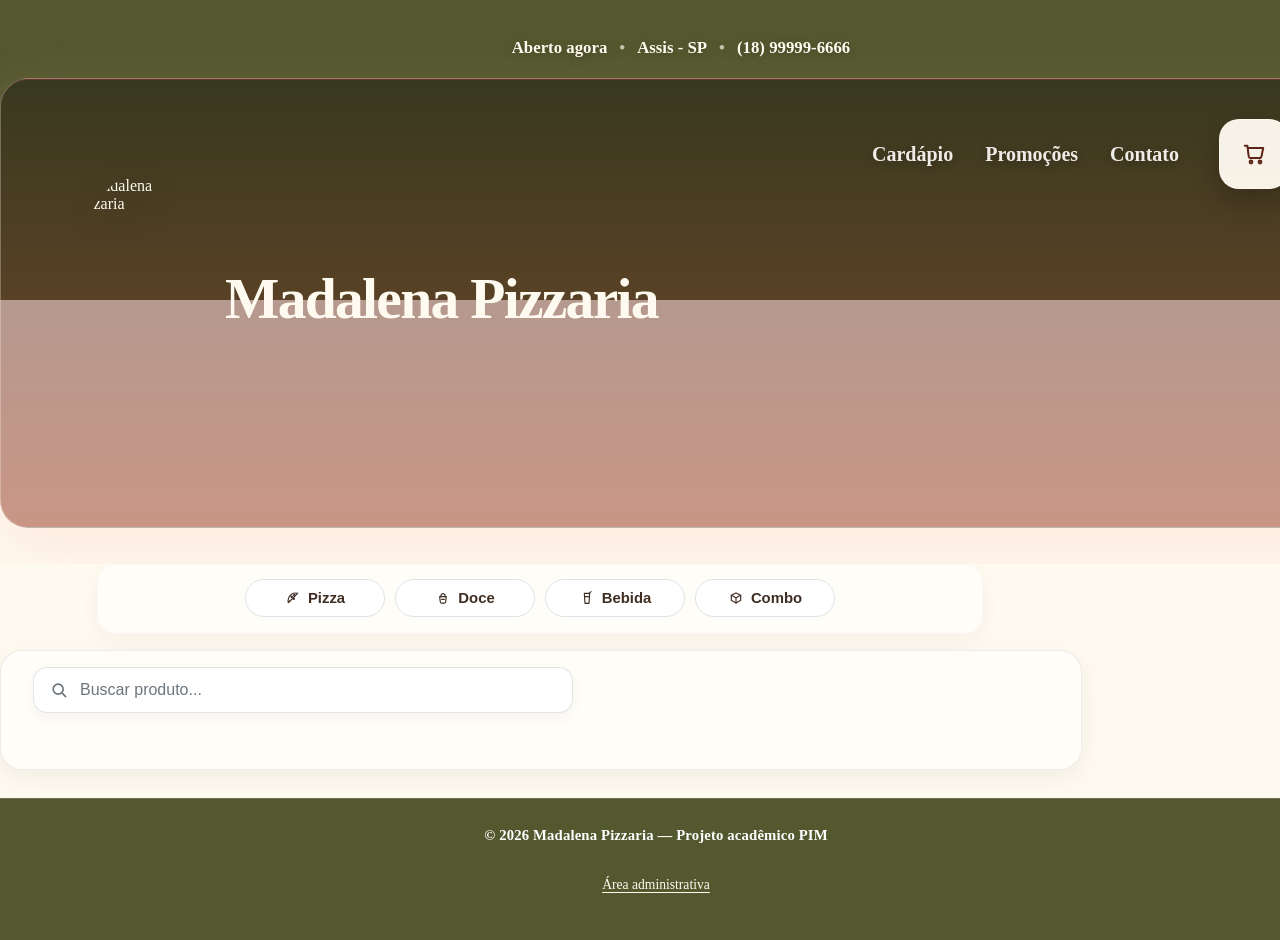
==== frontend/html/index.html @ 518f48c7 "Atualiza autenticação, produtos e banco de dados" ====
<!DOCTYPE html>
<html lang="pt-BR">
<head>
  <meta charset="UTF-8">
  <meta name="viewport" content="width=device-width, initial-scale=1.0">
  <title>Cardápio | Madalena Pizzaria</title>
  <link rel="stylesheet" href="../css/global.css">
  <link rel="stylesheet" href="../css/cardapio.css">
</head>
<body>
  <div class="menu-page" id="top">
    <header class="sticky-header" aria-label="Header fixo do cardápio" aria-hidden="true" inert>
      <div class="sticky-header__inner">
        <a href="#top" class="sticky-header__brand" aria-label="Voltar ao topo do cardápio">
          <img class="sticky-header__logo" src="../../img/logo512-transparente.png" alt="Madalena Pizzaria">
        </a>

        <form class="sticky-header__search" role="search">
          <svg class="sticky-header__search-icon" viewBox="0 0 24 24" aria-hidden="true">
            <circle cx="11" cy="11" r="6"></circle>
            <path d="m16 16 4 4"></path>
          </svg>
          <input class="sticky-header__input" id="sticky-search-input" type="search" placeholder="Busque por um produto." aria-label="Busque por um produto.">
        </form>

        <div class="sticky-header__menu-wrap">
          <button class="sticky-header__menu" type="button" aria-label="Abrir menu" aria-expanded="false" aria-controls="sticky-menu-dropdown">
            <span>Menu</span>
            <svg class="sticky-header__menu-icon" viewBox="0 0 24 24" aria-hidden="true">
              <path d="M4 7h16"></path>
              <path d="M4 12h16"></path>
              <path d="M4 17h16"></path>
            </svg>
          </button>

          <nav class="sticky-header__dropdown" id="sticky-menu-dropdown" aria-label="Menu rápido do cardápio" aria-hidden="true">
            <a class="sticky-header__dropdown-link" href="#top">Início</a>
            <a class="sticky-header__dropdown-link" href="#product-section">Cardápio</a>
            <a class="sticky-header__dropdown-link" href="#promotions-modal" data-modal-open="promotions-modal">Promoções</a>
            <a class="sticky-header__dropdown-link" href="#contact-modal" data-modal-open="contact-modal">Contato</a>
          </nav>
        </div>

        <a href="./carrinho.html" class="sticky-header__cart" aria-label="Abrir sacola">
          <svg class="sticky-header__cart-icon" viewBox="0 0 24 24" aria-hidden="true">
            <path d="M6.2 6h15l-1.7 8.5a2 2 0 0 1-2 1.6H8.7a2 2 0 0 1-2-1.7L5.4 3.8H2.8"></path>
            <circle cx="9" cy="20" r="1.4"></circle>
            <circle cx="18" cy="20" r="1.4"></circle>
          </svg>
          <span class="cart-badge sticky-header__badge" id="sticky-cart-badge" hidden>0</span>
        </a>
      </div>
    </header>

    <section class="header-area app-header">
      <div class="app-header-content">
        <p class="app-meta" aria-label="Status, localização e telefone da pizzaria">
          <span class="store-status store-status-open">
            <span class="status-dot" aria-hidden="true"></span>
            Aberto agora
          </span>
          <span class="app-meta-divider" aria-hidden="true">•</span>
          <span class="app-location">Assis - SP</span>
          <span class="app-meta-divider" aria-hidden="true">•</span>
          <span class="app-phone">(18) 99999-6666</span>
        </p>

        <div class="app-header-card-row">
          <div class="app-header-main">
            <div class="app-brand">
              <img class="app-logo" src="/img/logo512-transparente.png" alt="Madalena Pizzaria">
              <div class="app-brand-text">
                <h1 class="app-title">Madalena Pizzaria</h1>
              </div>
            </div>

            <div class="app-header-actions">
              <nav class="app-nav" aria-label="Navegação principal">
                <a class="app-nav-link" href="#product-section">Cardápio</a>
                <a class="app-nav-link" href="#promotions-modal" data-modal-open="promotions-modal">Promoções</a>
                <a class="app-nav-link" href="#contact-modal" data-modal-open="contact-modal">Contato</a>
              </nav>

              <a class="cart-shortcut" href="./carrinho.html" aria-label="Abrir carrinho">
                <svg class="cart-icon" viewBox="0 0 24 24" aria-hidden="true">
                  <path d="M6.2 6h15l-1.7 8.5a2 2 0 0 1-2 1.6H8.7a2 2 0 0 1-2-1.7L5.4 3.8H2.8"></path>
                  <circle cx="9" cy="20" r="1.4"></circle>
                  <circle cx="18" cy="20" r="1.4"></circle>
                </svg>
                <span class="cart-badge" id="cart-badge" hidden>0</span>
              </a>
            </div>
          </div>
        </div>
      </div>
    </section>

    <div class="app menu-app">
      <main class="menu-screen">
        <section class="filter-section" aria-label="Categorias do cardápio">
          <h2 class="filter-title">Categorias</h2>
          <div class="filter-list">
            <button class="filter-chip" type="button" data-category="pizza">
              <svg class="filter-icon" viewBox="0 0 24 24" aria-hidden="true">
                <path d="M5 19 19 5c-4.2-1-7.8-.3-10.4 2.2S4.1 14.8 5 19Z"></path>
                <path d="M8.5 15.5 6.7 17.3"></path>
                <circle cx="10" cy="10" r="1"></circle>
                <circle cx="14" cy="8" r="1"></circle>
                <circle cx="13" cy="13" r="1"></circle>
              </svg>
              Pizza
            </button>
            <button class="filter-chip" type="button" data-category="doce">
              <svg class="filter-icon" viewBox="0 0 24 24" aria-hidden="true">
                <path d="M7 10h10l-1 8a2 2 0 0 1-2 1.7h-4A2 2 0 0 1 8 18l-1-8Z"></path>
                <path d="M8.5 10c.4-2.9 1.8-4.7 3.5-4.7s3.1 1.8 3.5 4.7"></path>
                <path d="M10 14h4"></path>
              </svg>
              Doce
            </button>
            <button class="filter-chip" type="button" data-category="bebida">
              <svg class="filter-icon" viewBox="0 0 24 24" aria-hidden="true">
                <path d="M8 5h8l-1 15H9L8 5Z"></path>
                <path d="M9 10h6"></path>
                <path d="M15.5 5 18 2.5"></path>
              </svg>
              Bebida
            </button>
            <button class="filter-chip" type="button" data-category="combo">
              <svg class="filter-icon" viewBox="0 0 24 24" aria-hidden="true">
                <path d="M5 8 12 4.5 19 8l-7 3.5L5 8Z"></path>
                <path d="M5 8v7.5l7 4 7-4V8"></path>
                <path d="M12 11.5v8"></path>
              </svg>
              Combo
            </button>
          </div>
        </section>

        <section class="menu-products-panel" aria-label="Produtos do cardápio">
          <section class="search-section" aria-label="Busca visual do cardápio">
            <div class="search-control">
              <svg class="search-icon" viewBox="0 0 24 24" aria-hidden="true">
                <circle cx="11" cy="11" r="6"></circle>
                <path d="m16 16 4 4"></path>
              </svg>
              <input class="search-box" id="search-input" type="search" placeholder="Buscar produto..." aria-label="Buscar produto">
            </div>
          </section>

          <section class="product-section" id="product-section" aria-label="Lista de produtos"></section>
        </section>
      </main>
    </div>

    <footer class="menu-footer">
      <p>© 2026 Madalena Pizzaria — Projeto acadêmico PIM</p>
      <a class="menu-footer__admin-link" href="./admin-login.html">Área administrativa</a>
    </footer>
  </div>

  <div class="modal-overlay" id="promotions-modal" aria-hidden="true">
    <section class="menu-modal" role="dialog" aria-modal="true" aria-labelledby="promotions-modal-title" aria-describedby="promotions-modal-description">
      <button class="menu-modal__close" type="button" aria-label="Fechar modal" data-modal-close>
        <span aria-hidden="true">×</span>
      </button>
      <div class="menu-modal__content">
        <p class="menu-modal__eyebrow">Ofertas da casa</p>
        <h2 id="promotions-modal-title">Promoções</h2>
        <p id="promotions-modal-description">Confira ofertas especiais da Madalena Pizzaria.</p>

        <div class="promo-modal-grid">
          <article class="promo-modal-card">
            <h3>Combo Família</h3>
            <p>Pizza grande + pizza broto doce + refrigerante 2L.</p>
          </article>
          <article class="promo-modal-card">
            <h3>Pizza + Bebida</h3>
            <p>Escolha uma pizza salgada e combine com uma bebida gelada.</p>
          </article>
          <article class="promo-modal-card">
            <h3>Combo Individual</h3>
            <p>Pizza broto salgada + refrigerante 600ml.</p>
          </article>
        </div>
      </div>
    </section>
  </div>

  <div class="modal-overlay" id="contact-modal" aria-hidden="true">
    <section class="menu-modal" role="dialog" aria-modal="true" aria-labelledby="contact-modal-title" aria-describedby="contact-modal-description">
      <button class="menu-modal__close" type="button" aria-label="Fechar modal" data-modal-close>
        <span aria-hidden="true">×</span>
      </button>
      <div class="menu-modal__content">
        <p class="menu-modal__eyebrow">Atendimento</p>
        <h2 id="contact-modal-title">Contato</h2>
        <p id="contact-modal-description">Fale com a Madalena Pizzaria.</p>

        <ul class="contact-modal-list">
          <li><strong>Endereço:</strong> Rua das Oliveiras, 123 — Centro, Assis - SP</li>
          <li><strong>Telefone:</strong> (18) 99999-6666</li>
          <li><strong>Instagram:</strong> @madalenapizzaria</li>
          <li><strong>Horário:</strong> Todos os dias, das 18h às 23h</li>
        </ul>

        <div class="map-placeholder" aria-hidden="true">
          <span>Madalena Pizzaria</span>
        </div>
      </div>
    </section>
  </div>

  <script src="../js/api.js"></script>
  <script src="../js/app.js"></script>
</body>
</html>
---- frontend/css/cardapio.css ----
/* =========================================================
   CARDÁPIO
   ---------------------------------------------------------
   Tudo aqui mexe SOMENTE na tela do cardápio/index.
========================================================= */

/* Borda inferior dos blocos principais do cardápio */
/* Cabeçalho da tela do cardápio */
/* ================================
   FUNDO DA TELA DE CARDÁPIO
   ================================ */

html:has(.menu-page),
body:has(.menu-page) {
  background: #fffaf0;
  margin: 0;
  padding: 0;
}

body:has(.menu-page) {
  overflow-x: hidden;
}

.menu-page {
  min-height: 100vh;
  padding-bottom: 0;
  position: relative;
}


.menu-app {
  background: transparent;
  border: 0;
  border-radius: 0;
  box-shadow: none;
  overflow: visible;
  min-height: auto;
}

.menu-footer {
  width: 100%;
  margin-top: 28px;
  margin-bottom: 0;
  padding: 26px 16px;
  background: #54582f;
  color: #ffffff;
  text-align: center;
  box-shadow: inset 0 1px 0 rgba(255, 255, 255, 0.14);
}

.menu-footer p {
  width: min(1080px, 100%);
  margin: 0 auto;
  font-size: 0.92rem;
  font-weight: 600;
  line-height: 1.5;
  letter-spacing: 0.01em;
}

.menu-footer__admin-link {
  display: inline-flex;
  align-items: center;
  justify-content: center;
  min-height: 44px;
  margin-top: 8px;
  padding: 8px 12px;
  color: #fffaf0;
  font-size: 0.85rem;
  line-height: 1.4;
  text-decoration: underline;
  text-underline-offset: 3px;
  border-radius: 6px;
}

.menu-footer__admin-link:hover {
  background: rgba(255, 255, 255, 0.1);
}

.menu-footer__admin-link:focus-visible {
  outline: 2px solid #fffaf0;
  outline-offset: 3px;
}

body.menu-modal-open {
  overflow: hidden;
}

.modal-overlay {
  position: fixed;
  inset: 0;
  z-index: 1000;
  display: grid;
  place-items: center;
  padding: 24px;
  background: rgba(20, 18, 12, 0.58);
  opacity: 0;
  pointer-events: none;
  visibility: hidden;
  transition: opacity 0.2s ease, visibility 0.2s ease;
}

.modal-overlay.is-open {
  opacity: 1;
  pointer-events: auto;
  visibility: visible;
}

.menu-modal {
  position: relative;
  width: min(520px, 100%);
  max-height: min(680px, calc(100vh - 48px));
  overflow-y: auto;
  padding: 28px;
  background: #fffdf8;
  border: 1px solid rgba(84, 88, 47, 0.12);
  border-radius: 22px;
  box-shadow: 0 28px 80px rgba(20, 8, 5, 0.28);
  transform: translateY(10px) scale(0.98);
  transition: transform 0.2s ease;
}

.menu-modal.is-open {
  transform: translateY(0) scale(1);
}

.menu-modal__content {
  display: grid;
  gap: 16px;
}

.menu-modal__content h2 {
  margin: 0;
  color: #22120f;
  font-size: 1.65rem;
  font-weight: 800;
  line-height: 1.1;
}

.menu-modal__content p {
  margin: 0;
  color: #4b5563;
  font-size: 0.98rem;
  font-weight: 500;
  line-height: 1.55;
}

.menu-modal__content .menu-modal__eyebrow {
  color: #E63946;
  font-size: 0.78rem;
  font-weight: 800;
  letter-spacing: 0.08em;
  text-transform: uppercase;
}

.menu-modal__close {
  position: absolute;
  top: 14px;
  right: 14px;
  display: inline-flex;
  align-items: center;
  justify-content: center;
  width: 36px;
  height: 36px;
  background: #fff7f2;
  border: 1px solid rgba(84, 88, 47, 0.12);
  border-radius: 50%;
  color: #5d2417;
  font-size: 1.4rem;
  font-weight: 700;
  line-height: 1;
  cursor: pointer;
  transition: background-color 0.18s ease, border-color 0.18s ease, color 0.18s ease, transform 0.18s ease;
}

.menu-modal__close:focus-visible {
  outline: 3px solid rgba(230, 57, 70, 0.22);
  outline-offset: 3px;
}

.promo-modal-grid {
  display: grid;
  gap: 10px;
}

.promo-modal-card {
  padding: 14px 16px;
  background: #ffffff;
  border: 1px solid rgba(84, 88, 47, 0.1);
  border-left: 4px solid #E63946;
  border-radius: 12px;
  box-shadow: 0 8px 20px rgba(33, 37, 41, 0.05);
}

.promo-modal-card h3 {
  margin: 0 0 6px;
  color: #3f2d22;
  font-size: 1rem;
  font-weight: 800;
}

.promo-modal-card p {
  font-size: 0.92rem;
}

.contact-modal-list {
  display: grid;
  gap: 10px;
  margin: 0;
  padding: 0;
  color: #3f2d22;
  list-style: none;
}

.contact-modal-list li {
  padding: 12px 14px;
  background: #ffffff;
  border: 1px solid rgba(84, 88, 47, 0.09);
  border-radius: 12px;
  line-height: 1.45;
}

.contact-modal-list strong {
  color: #E63946;
}

.map-placeholder {
  display: flex;
  align-items: center;
  justify-content: center;
  min-height: 92px;
  padding: 18px;
  background:
    linear-gradient(rgba(84, 88, 47, 0.88), rgba(84, 88, 47, 0.88)),
    repeating-linear-gradient(45deg, rgba(255, 255, 255, 0.14) 0 1px, transparent 1px 12px);
  border-radius: 14px;
  color: #ffffff;
  font-size: 0.9rem;
  font-weight: 800;
  letter-spacing: 0.04em;
  text-transform: uppercase;
}

.app-header {
  position: relative;
  padding: 24px 0 28px;
  background: #fffaf0;
  color: #fffaf0;
}

.app-header::before {
  display: none;
}

.app-header-content {
  position: relative;
  z-index: 1;
  display: grid;
  gap: 12px;
  width: 100%;
  margin: 0 auto;
}

.app-header-card-row {
  display: flex;
  align-items: center;
  width: 100%;
  margin-top: 0;
  justify-content: center;
}

.app-header-card-row::before,
.app-header-card-row::after {
  display: none;
}

.app-header-main {
  position: relative;
  z-index: 1;
  display: grid;
  grid-template-columns: minmax(0, 1fr);
  gap: 20px;
  width: min(640px, calc(100% - 32px));
  min-height: 220px;
  padding: 28px 20px;
  flex: 0 0 auto;
  overflow: hidden;
  background:
    linear-gradient(rgba(10, 6, 6, 0.38), rgba(156, 64, 43, 0.54)),
    url("/img/madalena-header.jpg") center / cover no-repeat;

  border: 1px solid rgba(255, 250, 240, 0.28);
  border-radius: 28px;
  box-shadow:
    0 24px 60px rgba(243, 186, 172, 0.24),
    inset 0 1px 0 rgba(241, 57, 112, 0.22);
}


.app-brand {
  display: flex;
  align-items: center;
  justify-content: center;
  gap: 14px;
  min-width: 0;
}

.app-logo {
  width: 92px;
  height: 92px;
  flex: 0 0 92px;
  display: block;
  object-fit: contain;
  border-radius: 50%;
  background: transparent;
  padding: 0;
  border: none;
  filter: drop-shadow(0 10px 18px rgba(20, 8, 5, 0.32));
}

.app-brand-text {
  min-width: 0;
}

/* Título principal "Pizzaria MVP" */
.app-title {
  color: #fffaf0;
  font-size: 1.8rem;
  font-weight: 800;
  line-height: 1.08;
  letter-spacing: 0;
  white-space: nowrap;
}

.app-meta {
  width: min(1080px, calc(100% - 112px));
  margin: 0 auto 8px;
  display: flex;
  align-items: center;
  flex-wrap: wrap;
  column-gap: 8px;
  row-gap: 8px;
  padding: 0;
  color: #fffaf0;
  font-size: 0.96rem;
  font-weight: 800;
  line-height: 1.3;
  text-shadow: 0 2px 8px rgba(0, 0, 0, 0.22);
}

.app-location,
.app-phone,
.store-status,
.app-nav-link {
  display: inline-flex;
  align-items: center;
  min-height: 24px;
}

.app-meta-divider {
  color: rgba(255, 250, 240, 0.65);
}

.app-meta .status-dot {
  display: none;
}

.app-meta .store-status {
  gap: 0;
}

.status-dot {
  width: 9px;
  height: 9px;
  border-radius: 50%;
  background: #8DA56A;
  box-shadow: 0 0 0 3px rgba(141, 165, 106, 0.18);
}

.store-status-open .status-dot {
  background: #8DA56A;
}

.store-status-closed .status-dot {
  background: #E63946;
}

.app-header-actions {
  display: flex;
  align-items: center;
  justify-content: center;
  width: 100%;
  gap: 16px;
  min-width: 0;
}

.app-nav {
  display: flex;
  align-items: center;
  gap: 16px;
  min-width: 0;
  overflow-x: auto;
  scrollbar-width: none;
  -webkit-overflow-scrolling: touch;
}

.app-nav::-webkit-scrollbar {
  display: none;
}

.app-nav-link {
  padding: 8px 10px;
  border-radius: 999px;
  color: rgba(255, 250, 240, 0.82);
  font-size: 0.92rem;
  font-weight: 700;
  line-height: 1;
  text-decoration: none;
  white-space: nowrap;
  transition: background-color 0.18s ease, color 0.18s ease;
}

.app-nav-link:hover,
.app-nav-link:focus-visible {
  background: rgba(141, 165, 106, 0.22);
  color: #fffaf0;
}

.cart-shortcut {
  position: relative;
  display: inline-flex;
  align-items: center;
  justify-content: center;
  width: 48px;
  height: 48px;
  flex: 0 0 48px;
  background: rgba(255, 250, 240, 0.96);
  border: 1px solid rgba(255, 250, 240, 0.72);
  border-radius: 16px;
  color: #5d2417;
  text-decoration: none;
  box-shadow: 0 12px 26px rgba(20, 8, 5, 0.26);
  transition: transform 0.18s ease, box-shadow 0.18s ease, background-color 0.18s ease;
}

.cart-icon {
  width: 24px;
  height: 24px;
  fill: none;
  stroke: currentColor;
  stroke-width: 2;
  stroke-linecap: round;
  stroke-linejoin: round;
}

.cart-badge {
  position: absolute;
  top: -7px;
  right: -7px;
  display: inline-flex;
  align-items: center;
  justify-content: center;
  min-width: 21px;
  height: 21px;
  padding: 0 5px;
  background: #8DA56A;
  border: 2px solid #FFFDF5;
  border-radius: 999px;
  color: #FFFFFF;
  font-size: 0.74rem;
  font-weight: 700;
  line-height: 1;
}

.cart-badge[hidden] {
  display: none;
}

.sticky-header {
  position: fixed;
  top: 0;
  left: 0;
  z-index: 1000;
  width: 100%;
  padding: 6px 12px 0;
  background: transparent;
  opacity: 0;
  pointer-events: none;
  transform: translateY(-100%);
  transition: opacity 0.22s ease, transform 0.22s ease;
}

.sticky-header.is-visible {
  opacity: 1;
  pointer-events: auto;
  transform: translateY(0);
}

.sticky-header__inner {
  width: min(1180px, calc(100vw - 24px));
  height: 64px;
  margin: 0 auto;
  padding: 0 10px;
  display: grid;
  grid-template-columns: max-content minmax(0, 1fr) max-content max-content;
  align-items: center;
  gap: 6px;
  background: rgba(255, 250, 240, 0.94);
  border: 1px solid rgba(93, 36, 23, 0.12);
  border-top: 0;
  border-radius: 0 0 20px 20px;
  box-shadow: 0 18px 45px rgba(20, 8, 5, 0.16);
  backdrop-filter: blur(14px);
  -webkit-backdrop-filter: blur(14px);
}

.sticky-header__brand,
.sticky-header__menu,
.sticky-header__cart {
  display: inline-flex;
  align-items: center;
  justify-content: center;
  flex: 0 0 auto;
}

.sticky-header__brand {
  width: 40px;
  height: 40px;
  border-radius: 50%;
  text-decoration: none;
}

.sticky-header__logo {
  width: 40px;
  height: 40px;
  display: block;
  object-fit: contain;
  border-radius: 50%;
  filter: drop-shadow(0 6px 10px rgba(20, 8, 5, 0.18));
}

.sticky-header__menu-wrap {
  position: relative;
  display: inline-flex;
  justify-content: center;
}

.sticky-header__menu {
  height: 38px;
  gap: 7px;
  padding: 0 10px;
  background: rgba(255, 255, 255, 0.72);
  border: 1px solid rgba(93, 36, 23, 0.13);
  border-radius: 999px;
  color: #5d2417;
  font: inherit;
  font-size: 0.82rem;
  font-weight: 800;
  line-height: 1;
  cursor: pointer;
  white-space: nowrap;
  box-shadow: inset 0 1px 0 rgba(255, 255, 255, 0.86);
  transition: border-color 0.18s ease, box-shadow 0.18s ease, color 0.18s ease, transform 0.18s ease;
}

.sticky-header__menu-icon {
  width: 16px;
  height: 16px;
  fill: none;
  stroke: currentColor;
  stroke-width: 2;
  stroke-linecap: round;
}

.sticky-header__menu[aria-expanded="true"] {
  background: #FFFFFF;
  border-color: rgba(230, 57, 70, 0.26);
  color: #E63946;
  box-shadow: 0 10px 22px rgba(20, 8, 5, 0.12);
}

.sticky-header__dropdown {
  position: absolute;
  top: calc(100% + 10px);
  right: 0;
  width: 188px;
  padding: 8px;
  display: grid;
  gap: 4px;
  background: rgba(255, 250, 240, 0.98);
  border: 1px solid rgba(93, 36, 23, 0.12);
  border-radius: 16px;
  box-shadow: 0 18px 36px rgba(20, 8, 5, 0.18);
  backdrop-filter: blur(14px);
  -webkit-backdrop-filter: blur(14px);
  opacity: 0;
  pointer-events: none;
  transform: translateY(-6px);
  transition: opacity 0.18s ease, transform 0.18s ease;
}

.sticky-header__dropdown.is-open {
  opacity: 1;
  pointer-events: auto;
  transform: translateY(0);
}

.sticky-header__dropdown-link {
  display: flex;
  align-items: center;
  min-height: 40px;
  padding: 10px 12px;
  border-radius: 11px;
  color: #5d2417;
  font-size: 0.9rem;
  font-weight: 800;
  line-height: 1.2;
  text-decoration: none;
  transition: background-color 0.18s ease, color 0.18s ease;
}

.sticky-header__dropdown-link.is-disabled {
  color: rgba(93, 36, 23, 0.44);
  cursor: default;
}

.sticky-header__search {
  position: relative;
  min-width: 0;
}

.sticky-header__search-icon {
  position: absolute;
  top: 50%;
  left: 14px;
  width: 17px;
  height: 17px;
  color: #7A828A;
  fill: none;
  stroke: currentColor;
  stroke-width: 2;
  stroke-linecap: round;
  stroke-linejoin: round;
  pointer-events: none;
  transform: translateY(-50%);
  transition: color 0.18s ease;
}

.sticky-header__input {
  width: 100%;
  height: 40px;
  padding: 0 12px 0 40px;
  background: #FFFFFF;
  border: 1px solid rgba(93, 36, 23, 0.12);
  border-radius: 999px;
  color: #212529;
  font: inherit;
  font-size: 0.86rem;
  line-height: 1;
  outline: none;
  box-shadow: inset 0 1px 0 rgba(255, 250, 240, 0.95), 0 8px 20px rgba(20, 8, 5, 0.04);
  transition: border-color 0.18s ease, box-shadow 0.18s ease;
}

.sticky-header__input::placeholder {
  color: #7A828A;
}

.sticky-header__search:focus-within .sticky-header__search-icon {
  color: #E63946;
}

.sticky-header__input:focus {
  border-color: rgba(230, 57, 70, 0.44);
  box-shadow: 0 0 0 4px rgba(230, 57, 70, 0.1), 0 10px 22px rgba(20, 8, 5, 0.07);
}

.sticky-header__cart {
  position: relative;
  width: 44px;
  height: 44px;
  background: #fffaf0;
  border: 1px solid rgba(93, 36, 23, 0.12);
  border-radius: 15px;
  color: #5d2417;
  text-decoration: none;
  box-shadow: 0 10px 24px rgba(20, 8, 5, 0.12);
  transition: background-color 0.18s ease, box-shadow 0.18s ease, transform 0.18s ease;
}

.sticky-header__cart-icon {
  width: 22px;
  height: 22px;
  fill: none;
  stroke: currentColor;
  stroke-width: 2;
  stroke-linecap: round;
  stroke-linejoin: round;
}

.sticky-header__badge {
  top: -6px;
  right: -6px;
}

.menu-screen {
  display: grid;
  gap: 16px;
  min-width: 0;
  background: transparent;
}

.menu-products-panel {
  width: 100%;
  min-width: 0;
  background: #fffdf8;
  border: 1px solid rgba(33, 37, 41, 0.08);
  border-radius: 22px;
  box-shadow: 0 8px 24px rgba(33, 37, 41, 0.06);
  overflow: hidden;
}

/* Área da busca */
.search-section {
  padding: 14px 16px 12px;
}

.search-control {
  position: relative;
  display: flex;
  align-items: center;
  width: 100%;
  max-width: 540px;
  margin: 0;
}

.search-icon {
  position: absolute;
  left: 16px;
  width: 20px;
  height: 20px;
  color: #6C757D;
  fill: none;
  stroke: currentColor;
  stroke-width: 2;
  stroke-linecap: round;
  stroke-linejoin: round;
  pointer-events: none;
}

.search-control:focus-within .search-icon {
  color: #E63946;
}

/* Caixa visual/campo da busca */
.search-box {
  width: 100%;
  padding: 13px 16px 13px 46px;
  background: #FFFFFF;
  color: #212529;
  border: 1px solid rgba(33, 37, 41, 0.12);
  border-radius: 14px;
  font-size: 1rem;
  outline: none;
  box-shadow: 0 5px 14px rgba(33, 37, 41, 0.04);
  transition: border-color 0.18s ease, box-shadow 0.18s ease, background-color 0.18s ease;
}

.search-box::placeholder {
  color: #6C757D;
}

.search-box:focus {
  border-color: #E63946;
  background: #FFFFFF;
  box-shadow: 0 0 0 3px rgba(230, 57, 70, 0.1), 0 6px 16px rgba(33, 37, 41, 0.06);
}

/* Área dos filtros: Pizza / Bebida / Combo */
.filter-section {
  width: min(820px, calc(100% - 32px));
  margin: 0 auto;
  padding: 14px 24px;
  background: #fffdf8;
  border: 1px solid rgba(224, 182, 172, 0.08);
  border-radius: 18px;
  box-shadow: 0 8px 22px rgba(33, 37, 41, 0.045);
}


.filter-title {
  display: none;
}

/* Lista dos filtros lado a lado */
.filter-list {
  display: flex;
  gap: 10px;
  justify-content: flex-start;
  min-width: 0;
  max-width: 100%;
  overflow-x: auto;
  padding-bottom: 2px;
  scroll-behavior: smooth;
  scrollbar-width: none;
  -webkit-overflow-scrolling: touch;
}

.filter-list {
  justify-content: center;
  gap: 12px;
}

/* Botões/chips dos filtros */
.filter-chip {
  flex: 0 0 auto;
  display: inline-flex;
  align-items: center;
  justify-content: center;
  gap: 7px;
  min-height: 38px;
  padding: 8px 15px;
  background: #FFFFFF;
  border: 1px solid #dfe3e7;
  border-radius: 999px;
  color: #3f2d22;
  font-size: 0.93rem;
  font-weight: 800;
  cursor: pointer;
  white-space: nowrap;
  box-shadow: none;
  transition: background-color 0.18s ease, border-color 0.18s ease, color 0.18s ease, box-shadow 0.18s ease;
}

.filter-chip.is-active {
  background: #E63946;
  border-color: #E63946;
  color: #FFFFFF;
  box-shadow: 0 5px 12px rgba(230, 57, 70, 0.16);
}

.filter-icon {
  width: 16px;
  height: 16px;
  flex: 0 0 16px;
  fill: none;
  stroke: currentColor;
  stroke-width: 1.75;
  stroke-linecap: round;
  stroke-linejoin: round;
  display: block;
}

.product-section {
  display: grid;
  gap: 18px;
  padding: 8px 16px 30px;
  scroll-margin-top: 96px;
}

/* Card de cada produto */
.product-card {
  display: flex;
  flex-direction: column;
  gap: 10px;
  padding: 14px;
  background: #FFFFFF;
  border: 1px solid rgba(33, 37, 41, 0.1);
  border-radius: 16px;
  box-shadow: 0 6px 18px rgba(33, 37, 41, 0.06);
  cursor: pointer;
  overflow: hidden;
  transition: border-color 0.2s ease, transform 0.2s ease, box-shadow 0.2s ease;
}

/* Remove a borda do último card */
.product-card:last-child {
  border-bottom: 1px solid rgba(33, 37, 41, 0.1);
}

/* Placeholder/imagem do produto */
.product-image {
  width: 100%;
  height: 188px;
  display: block;
  object-fit: cover;
  object-position: center;
  border-radius: 12px;
  margin-bottom: 6px;
  border: 1px solid rgba(33, 37, 41, 0.06);
  background-color: #f8f9fa;
  transition: transform 0.28s ease, filter 0.28s ease;
}

/* Nome do produto */
.product-name {
  margin-bottom: 0;
  color: #22120f;
  font-size: 1.14rem;
  font-weight: 800;
  line-height: 1.25;
}

.product-description {
  min-height: 44px;
  color: #4b5563;
  font-size: 0.93rem;
  font-weight: 500;
  line-height: 1.48;
}

/* Preço do produto */
.product-price {
  margin-top: auto;
  margin-bottom: 4px;
  color: #E63946;
  font-size: 1.25rem;
  font-weight: 800;
  line-height: 1.2;
}

/* Botão "Adicionar" do cardápio */
.add-button {
  position: relative;
  width: 100%;
  min-height: 44px;

  display: flex;
  align-items: center;
  justify-content: center;

  padding: 0 18px 0 48px;

  background: #e63946;
  color: #ffffff;
  border: none;
  border-radius: 12px;

  font-size: 0.95rem;
  font-weight: 800;
  cursor: pointer;

  transition: background-color 0.2s ease, transform 0.2s ease, box-shadow 0.2s ease;
}

.add-button::before {
  content: "";
  position: absolute;
  left: 22px;
  top: 50%;
  transform: translateY(-50%);

  width: 18px;
  height: 18px;

  background-repeat: no-repeat;
  background-position: center;
  background-size: contain;

  background-image: url("data:image/svg+xml,%3Csvg width='18' height='18' viewBox='0 0 24 24' fill='none' xmlns='http://www.w3.org/2000/svg'%3E%3Cpath d='M6.2 6H21L19.4 14.2C19.2 15.2 18.3 16 17.3 16H9.1C8.1 16 7.2 15.3 7 14.3L5.6 4.8C5.5 4.3 5.1 4 4.6 4H3' stroke='white' stroke-width='2' stroke-linecap='round' stroke-linejoin='round'/%3E%3Ccircle cx='9' cy='20' r='1.6' fill='white'/%3E%3Ccircle cx='18' cy='20' r='1.6' fill='white'/%3E%3C/svg%3E");
}

.add-button:hover {
  background: #d62f3d;
  transform: translateY(-1px);
}


@media (hover: hover) {
  .menu-modal__close:hover {
    background: #E63946;
    border-color: #E63946;
    color: #ffffff;
    transform: translateY(-1px);
  }

  .sticky-header__menu:hover,
  .sticky-header__cart:hover {
    background: #FFFFFF;
    border-color: rgba(230, 57, 70, 0.22);
    box-shadow: 0 14px 28px rgba(20, 8, 5, 0.16);
    color: #E63946;
    transform: translateY(-2px);
  }

  .sticky-header__dropdown-link:not(.is-disabled):hover,
  .sticky-header__dropdown-link:not(.is-disabled):focus-visible {
    background: rgba(230, 57, 70, 0.08);
    color: #E63946;
  }

  .cart-shortcut:hover {
    background: #fffaf0;
    box-shadow: 0 16px 32px rgba(20, 8, 5, 0.32);
    transform: translateY(-2px);
  }

  .product-card:hover {
    background: #FFFFFF;
    border-color: rgba(230, 57, 70, 0.16);
    box-shadow: 0 10px 24px rgba(33, 37, 41, 0.09);
    transform: translateY(-3px);
  }

  .product-card:hover .product-image {
    transform: scale(1.025);
    filter: saturate(1.04);
  }

  .add-button:hover {
    background: #d62f3d;
    border-color: #d62f3d;
    box-shadow: 0 6px 14px rgba(230, 57, 70, 0.18);
    transform: translateY(-1px);
  }

  .filter-chip:hover {
    background: #fff7f7;
    border-color: rgba(230, 57, 70, 0.28);
    color: #E63946;
  }

  .filter-chip.is-active:hover {
    background: #d62f3d;
    border-color: #d62f3d;
    color: #FFFFFF;
  }
}

.filter-chip:focus-visible,
.add-button:focus-visible {
  outline: 3px solid rgba(230, 57, 70, 0.18);
  outline-offset: 3px;
}

.sticky-header__menu:active,
.sticky-header__cart:active {
  transform: scale(0.96);
}

@media (max-width: 420px) {
  .app-header-content {
    gap: 8px;
  }

  .app-meta {
    width: min(100%, calc(100vw - 28px));
    margin: 0 auto 8px;
    justify-content: center;
    column-gap: 7px;
    row-gap: 6px;
    padding: 8px 12px;
    background: rgba(84, 88, 47, 0.94);
    border-radius: 999px;
    color: #fffaf0;
    font-size: 0.9rem;
    font-weight: 800;
    text-align: center;
    text-shadow: 0 2px 8px rgba(0, 0, 0, 0.22);
  }

  .app-meta-divider {
    color: rgba(255, 250, 240, 0.65);
  }

  .app-header-card-row {
    margin-top: 0;
  }

  .modal-overlay {
    padding: 14px;
  }

  .menu-modal {
    max-height: calc(100vh - 28px);
    padding: 24px 18px 20px;
    border-radius: 18px;
  }

  .menu-modal__content {
    gap: 13px;
  }

  .menu-modal__content h2 {
    font-size: 1.42rem;
  }

  .menu-modal__close {
    top: 10px;
    right: 10px;
    width: 34px;
    height: 34px;
  }

  .promo-modal-card,
  .contact-modal-list li {
    padding: 12px;
  }

  .menu-footer {
    margin-top: 22px;
    padding: 22px 14px;
  }

  .menu-footer p {
    font-size: 0.84rem;
  }

  .sticky-header {
    padding: 4px 10px 0;
  }

  .sticky-header__inner {
    width: min(100%, calc(100vw - 20px));
    padding: 0 8px;
    gap: 5px;
    grid-template-columns: max-content minmax(0, 1fr) max-content max-content;
    border-radius: 0 0 18px 18px;
  }

  .sticky-header__brand,
  .sticky-header__logo {
    width: 36px;
    height: 36px;
  }

  .sticky-header__menu {
    height: 36px;
    padding: 0 8px;
    font-size: 0.78rem;
  }

  .sticky-header__menu-icon {
    display: none;
  }

  .sticky-header__input {
    height: 38px;
    padding-left: 36px;
    padding-right: 10px;
    font-size: 0.78rem;
  }

  .sticky-header__search-icon {
    left: 12px;
    width: 16px;
    height: 16px;
  }

  .sticky-header__cart {
    width: 40px;
    height: 40px;
    border-radius: 14px;
  }

  .sticky-header__dropdown {
    right: -48px;
    width: min(188px, calc(100vw - 32px));
  }
}

@media (min-width: 768px) {
  body:has(.menu-page) {
    padding: 0;
  }

  .menu-page {
    padding-bottom: 0;
  }

  .sticky-header {
    top: 0;
    padding: 8px 24px 0;
  }

  .sticky-header__inner {
    width: min(900px, calc(100vw - 48px));
    height: 72px;
    padding: 0 16px;
    grid-template-columns: max-content minmax(220px, 1fr) max-content max-content;
    gap: 12px;
    border-radius: 0 0 22px 22px;
  }

  .sticky-header__brand,
  .sticky-header__logo {
    width: 44px;
    height: 44px;
  }

  .sticky-header__menu {
    height: 38px;
    padding: 0 14px;
    font-size: 0.86rem;
  }

  .sticky-header__input {
    height: 42px;
    padding-left: 42px;
    font-size: 0.9rem;
  }

  .sticky-header__cart {
    width: 46px;
    height: 46px;
  }


  .menu-app {
    max-width: 820px;
  }

  .app-header {
    padding: 30px 0 30px;
    background: #fffaf0;
  }

  .app-header-content {
    gap: 8px;
  }

  .app-meta {
    width: min(900px, calc(100vw - 48px));
    margin: 0 auto 10px;
    padding: 9px 24px;
    box-sizing: border-box;
    justify-content: center;
    background: rgba(84, 88, 47, 0.94);
    border-radius: 999px;
    color: #fffaf0;
    font-size: 1rem;
    font-weight: 800;
    line-height: 1.2;
    text-shadow: 0 2px 8px rgba(0, 0, 0, 0.22);
  }

  .app-meta-divider {
    color: rgba(255, 250, 240, 0.65);
  }

  .app-header-card-row {
    margin-top: 0;
  }

  .app-header-main {
  width: min(900px, calc(100vw - 48px));
  min-height: 260px;
  height: auto;
  padding: 36px 40px;
  display: grid;
  grid-template-columns: minmax(0, 1fr);
  gap: 24px;
  align-items: center;
}

  .app-brand {
    justify-content: center;
    gap: 20px;
  }

  .app-header-actions {
    width: 100%;
    gap: 20px;
    justify-content: center;
    align-self: center;
    padding-top: 0;
  }

  .app-logo {
  width: 154px;
  height: 154px;
  flex-basis: 124px;
  object-fit: contain;
}

  .app-title {
    font-size: 2.15rem;
    line-height: 1.04;
    white-space: nowrap;
  }

  .app-nav {
    gap: 20px;
  }

  .app-nav-link {
    font-size: 0.95rem;
  }

  .cart-shortcut {
    width: 52px;
    height: 52px;
    flex-basis: 52px;
  }

  .search-section {
    padding: 16px 32px 14px;
  }

  .filter-section {
    padding: 14px 32px;
  }

  .filter-list {
    gap: 10px;
    justify-content: center;
  }

  .filter-chip {
    flex: 0 0 auto;
  }

  .product-section {
    grid-template-columns: repeat(2, minmax(0, 1fr));
    gap: 20px;
    padding: 8px 32px 34px;
  }

  .product-card {
    height: 100%;
  }

  .product-image {
    height: 192px;
  }
}

@media (min-width: 1024px) {
  body:has(.menu-page) {
    padding: 0;
  }

  .menu-page {
    padding-bottom: 0;
  }

  .sticky-header {
    top: 0;
    padding: 8px 32px 0;
  }

  .sticky-header__inner {
    width: min(1180px, calc(100vw - 64px));
    height: 76px;
    padding: 0 20px;
    grid-template-columns: max-content minmax(360px, 560px) max-content max-content;
    justify-content: space-between;
    gap: 16px;
    border-radius: 0 0 24px 24px;
  }

  .sticky-header__brand,
  .sticky-header__logo {
    width: 48px;
    height: 48px;
  }

  .sticky-header__menu {
    height: 40px;
    padding: 0 16px;
    font-size: 0.9rem;
  }

  .sticky-header__search-icon {
    left: 16px;
    width: 18px;
    height: 18px;
  }

  .sticky-header__input {
    height: 44px;
    padding-left: 44px;
    padding-right: 16px;
    font-size: 0.94rem;
  }

  .sticky-header__cart {
    width: 48px;
    height: 48px;
    border-radius: 16px;
  }

  .menu-app {
    max-width: 1080px;
  }

  .app-header {
    position: relative;
    padding-top: 36px;
    padding-bottom: 36px;
    background: #fffaf0;
    overflow: hidden;
  }

  .app-header::before {
    content: "";
    position: absolute;
    top: 0;
    left: 0;
    display: block;
    width: 100%;
    height: 300px;
    background: #54582f;
    z-index: 0;
  }

  .app-header-content {
    position: relative;
    z-index: 1;
    gap: 8px;
  }

  .app-meta {
    width: min(1600px, calc(100vw - 64px));
    margin: 0 auto 10px;
    padding: 0 72px;
    box-sizing: border-box;
    display: flex;
    align-items: center;
    gap: 12px;
    color: #fffaf0;
    background: transparent;
    border-radius: 0;
    font-size: 1.05rem;
    font-weight: 800;
    line-height: 1.2;
    text-shadow: 0 2px 8px rgba(0, 0, 0, 0.22);
    transform: none;
  }

  .app-meta-divider {
    color: rgba(255, 250, 240, 0.65);
  }

  .app-header-card-row {
    width: 100%;
    margin-left: 0;
    display: flex;
    align-items: center;
    justify-content: center;
  }

  .app-header-card-row::before,
  .app-header-card-row::after {
    display: none;
  }

  .app-header-main {
  width: min(1600px, calc(100vw - 64px));
  height: 360px;
  min-height: unset;
  padding: 40px 72px 48px;
  display: grid;
  grid-template-columns: minmax(0, 1fr) auto;
  align-items: stretch;
  }

  .app-brand {
    display: flex;
    align-items: center;
    justify-content: flex-start;
    align-self: center;
    gap: 28px;
    min-width: 0;
  }

  .app-logo {
    width: 244px;
    height: 244px;
    flex-basis: 124px;
    object-fit: contain;
  }

  .app-title {
    margin: 0;
    font-size: 3.6rem;
    line-height: 1.02;
    letter-spacing: -0.03em;
    white-space: nowrap;
  }

  .app-header-actions {
    display: flex;
    align-items: center;
    justify-content: flex-end;
    align-self: start;
    width: auto;
    gap: 40px;
    padding-top: 0px;
  }

  .app-nav {
    display: flex;
    align-items: center;
    gap: 32px;
    overflow: visible;
  }

  .app-nav-link {
    padding: 8px 0;
    font-size: 1.25rem;
    font-weight: 700;
    line-height: 1;
    color: rgba(249, 246, 241, 0.95);
    text-shadow: 0 2px 8px rgba(0, 0, 0, 0.28);
  }

  .cart-shortcut {
    width: 68px;
    height: 68px;
    flex-basis: 68px;
    border-radius: 20px;
  }

  .product-section {
    grid-template-columns: repeat(3, minmax(0, 1fr));
    gap: 22px;
  }

  .product-image {
    height: 195px;
  }

  .filter-chip {
    flex-grow: 0;
    min-width: 140px;
  }
}

/* =========================================================
   CORREÇÃO RESPONSIVA FINAL — CARDÁPIO
   Mobile e tablet sem mexer no desktop
========================================================= */

@media (max-width: 767px) {
  .app-header {
    padding: 18px 0 22px;
  }

  .app-header-content {
    gap: 12px;
  }

  .app-meta {
    width: calc(100% - 28px);
    margin: 0 auto 12px;
    padding: 10px 14px;
    justify-content: center;
    flex-wrap: wrap;
    background: #54582f;
    border-radius: 999px;
    color: #fffaf0;
    font-size: clamp(0.76rem, 3vw, 0.9rem);
    font-weight: 800;
    line-height: 1.25;
    text-align: center;
    text-shadow: none;
  }

  .app-meta .status-dot {
    display: none;
  }

  .app-header-main {
    width: calc(100% - 28px);
    min-height: 210px;
    padding: 22px 16px;
    border-radius: 24px;
    grid-template-columns: 1fr;
    gap: 14px;
  }

  .app-brand {
    justify-content: center;
    gap: 10px;
  }

  .app-logo {
    width: 86px;
    height: 86px;
    flex: 0 0 86px;
  }

  .app-title {
    max-width: 100%;
    font-size: clamp(1.55rem, 7vw, 2.2rem);
    white-space: normal;
    line-height: 1.05;
  }

  .app-header-actions {
    justify-content: center;
    gap: 10px;
  }

  .app-nav {
    max-width: calc(100vw - 120px);
    gap: 14px;
    overflow-x: auto;
  }

  .app-nav-link {
    padding: 6px 0;
    font-size: 0.9rem;
  }

  .cart-shortcut {
    width: 54px;
    height: 54px;
    flex: 0 0 54px;
    border-radius: 18px;
  }

  .filter-section {
    width: calc(100% - 28px);
    padding: 12px 10px;
    overflow: hidden;
  }

  .filter-list {
    justify-content: flex-start;
    gap: 10px;
    overflow-x: auto;
    padding: 0 4px 2px;
  }

  .filter-chip {
    min-width: auto;
    padding: 9px 17px;
    font-size: 0.95rem;
  }

  .menu-products-panel {
    width: calc(100% - 28px);
    margin: 0 auto;
    border-radius: 20px;
  }

  .search-section {
    padding: 14px;
  }

  .search-control {
    max-width: none;
  }

  .product-section {
    grid-template-columns: 1fr;
    padding: 8px 14px 28px;
    gap: 18px;
  }

  .product-image {
    height: 210px;
  }

  .menu-footer {
    width: 100%;
    margin-top: 24px;
    padding: 22px 14px;
  }
}

@media (min-width: 768px) and (max-width: 1023px) {
  .app-header {
    padding: 28px 0 30px;
  }

  .app-meta {
    width: min(760px, calc(100vw - 48px));
    margin: 0 auto 12px;
    padding: 10px 24px;
    justify-content: center;
    background: #54582f;
    border-radius: 999px;
    color: #fffaf0;
    font-size: 0.98rem;
    font-weight: 800;
    text-shadow: none;
  }

  .app-meta .status-dot {
    display: none;
  }

  .app-header-main {
    width: min(760px, calc(100vw - 48px));
    min-height: 260px;
    padding: 32px 34px;
  }

  .app-logo {
    width: 130px;
    height: 130px;
    flex: 0 0 130px;
  }

  .app-title {
    font-size: clamp(2rem, 5vw, 2.7rem);
    white-space: normal;
  }

  .filter-section,
  .menu-products-panel {
    width: min(760px, calc(100vw - 48px));
  }

  .product-section {
    grid-template-columns: repeat(2, minmax(0, 1fr));
  }
}
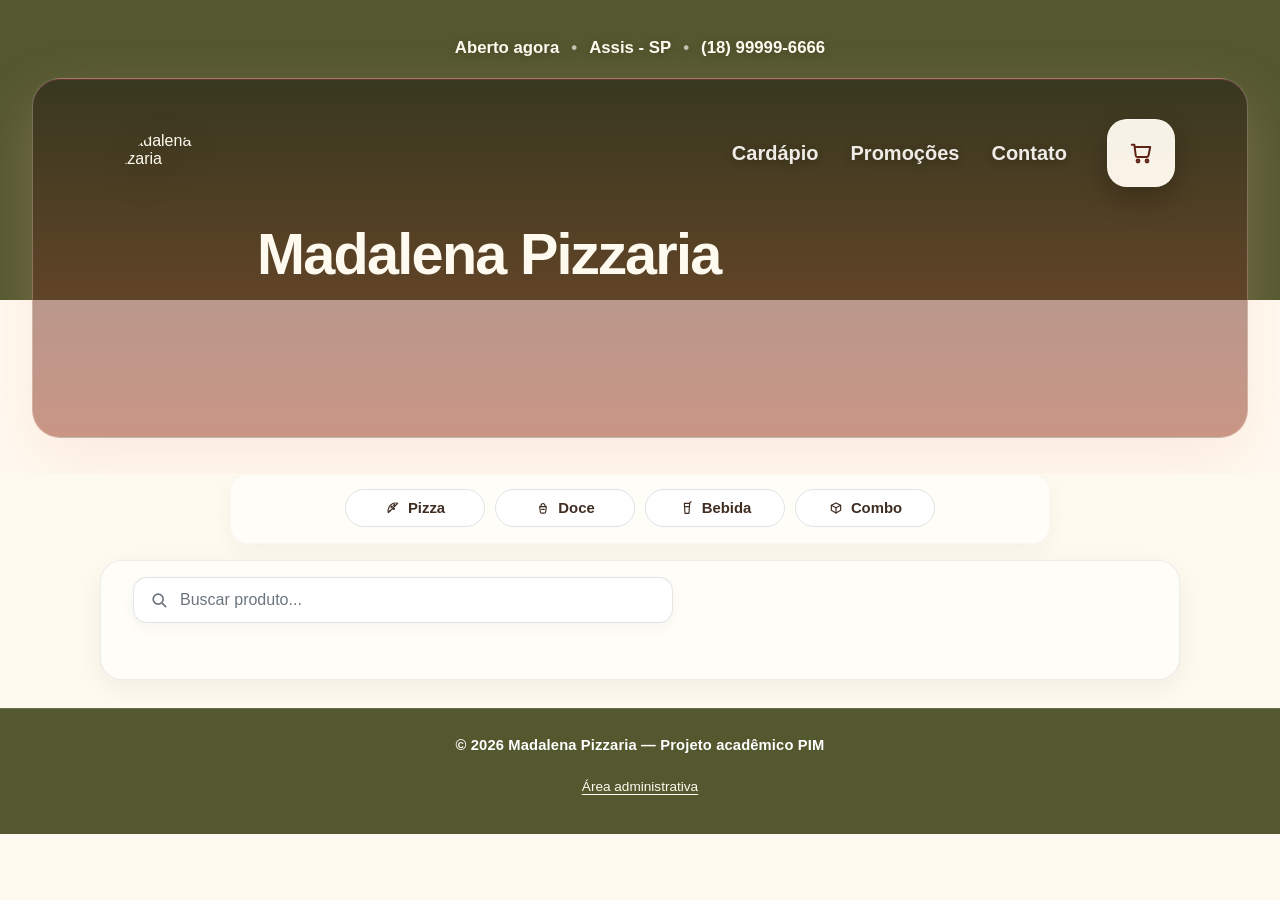
==== commit f26e8065: "Melhora UX administrativa, sessão e proteção de credenciais" ====
--- a/frontend/html/index.html
+++ b/frontend/html/index.html
@@ -1,217 +1,279 @@
-<!DOCTYPE html>
+<!doctype html>
 <html lang="pt-BR">
-<head>
-  <meta charset="UTF-8">
-  <meta name="viewport" content="width=device-width, initial-scale=1.0">
-  <title>Cardápio | Madalena Pizzaria</title>
-  <link rel="stylesheet" href="../css/global.css">
-  <link rel="stylesheet" href="../css/cardapio.css">
-</head>
-<body>
-  <div class="menu-page" id="top">
-    <header class="sticky-header" aria-label="Header fixo do cardápio" aria-hidden="true" inert>
-      <div class="sticky-header__inner">
-        <a href="#top" class="sticky-header__brand" aria-label="Voltar ao topo do cardápio">
-          <img class="sticky-header__logo" src="../../img/logo512-transparente.png" alt="Madalena Pizzaria">
-        </a>
-
-        <form class="sticky-header__search" role="search">
-          <svg class="sticky-header__search-icon" viewBox="0 0 24 24" aria-hidden="true">
-            <circle cx="11" cy="11" r="6"></circle>
-            <path d="m16 16 4 4"></path>
-          </svg>
-          <input class="sticky-header__input" id="sticky-search-input" type="search" placeholder="Busque por um produto." aria-label="Busque por um produto.">
-        </form>
-
-        <div class="sticky-header__menu-wrap">
-          <button class="sticky-header__menu" type="button" aria-label="Abrir menu" aria-expanded="false" aria-controls="sticky-menu-dropdown">
-            <span>Menu</span>
-            <svg class="sticky-header__menu-icon" viewBox="0 0 24 24" aria-hidden="true">
-              <path d="M4 7h16"></path>
-              <path d="M4 12h16"></path>
-              <path d="M4 17h16"></path>
+  <head>
+    <meta charset="UTF-8" />
+    <meta name="viewport" content="width=device-width, initial-scale=1.0" />
+    <title>Cardápio | Madalena Pizzaria</title>
+    <link rel="stylesheet" href="../css/global.css" />
+    <link rel="stylesheet" href="../css/cardapio.css" />
+  </head>
+  <body>
+    <div class="menu-page" id="top">
+      <header class="sticky-header" aria-label="Header fixo do cardápio" aria-hidden="true" inert>
+        <div class="sticky-header__inner">
+          <a href="#top" class="sticky-header__brand" aria-label="Voltar ao topo do cardápio">
+            <img
+              class="sticky-header__logo"
+              src="../../img/logo512-transparente.png"
+              alt="Madalena Pizzaria"
+            />
+          </a>
+
+          <form class="sticky-header__search" role="search">
+            <svg class="sticky-header__search-icon" viewBox="0 0 24 24" aria-hidden="true">
+              <circle cx="11" cy="11" r="6"></circle>
+              <path d="m16 16 4 4"></path>
             </svg>
-          </button>
-
-          <nav class="sticky-header__dropdown" id="sticky-menu-dropdown" aria-label="Menu rápido do cardápio" aria-hidden="true">
-            <a class="sticky-header__dropdown-link" href="#top">Início</a>
-            <a class="sticky-header__dropdown-link" href="#product-section">Cardápio</a>
-            <a class="sticky-header__dropdown-link" href="#promotions-modal" data-modal-open="promotions-modal">Promoções</a>
-            <a class="sticky-header__dropdown-link" href="#contact-modal" data-modal-open="contact-modal">Contato</a>
-          </nav>
-        </div>
-
-        <a href="./carrinho.html" class="sticky-header__cart" aria-label="Abrir sacola">
-          <svg class="sticky-header__cart-icon" viewBox="0 0 24 24" aria-hidden="true">
-            <path d="M6.2 6h15l-1.7 8.5a2 2 0 0 1-2 1.6H8.7a2 2 0 0 1-2-1.7L5.4 3.8H2.8"></path>
-            <circle cx="9" cy="20" r="1.4"></circle>
-            <circle cx="18" cy="20" r="1.4"></circle>
-          </svg>
-          <span class="cart-badge sticky-header__badge" id="sticky-cart-badge" hidden>0</span>
-        </a>
-      </div>
-    </header>
-
-    <section class="header-area app-header">
-      <div class="app-header-content">
-        <p class="app-meta" aria-label="Status, localização e telefone da pizzaria">
-          <span class="store-status store-status-open">
-            <span class="status-dot" aria-hidden="true"></span>
-            Aberto agora
-          </span>
-          <span class="app-meta-divider" aria-hidden="true">•</span>
-          <span class="app-location">Assis - SP</span>
-          <span class="app-meta-divider" aria-hidden="true">•</span>
-          <span class="app-phone">(18) 99999-6666</span>
-        </p>
-
-        <div class="app-header-card-row">
-          <div class="app-header-main">
-            <div class="app-brand">
-              <img class="app-logo" src="/img/logo512-transparente.png" alt="Madalena Pizzaria">
-              <div class="app-brand-text">
-                <h1 class="app-title">Madalena Pizzaria</h1>
+            <input
+              class="sticky-header__input"
+              id="sticky-search-input"
+              type="search"
+              placeholder="Busque por um produto."
+              aria-label="Busque por um produto."
+            />
+          </form>
+
+          <div class="sticky-header__menu-wrap">
+            <button
+              class="sticky-header__menu"
+              type="button"
+              aria-label="Abrir menu"
+              aria-expanded="false"
+              aria-controls="sticky-menu-dropdown"
+            >
+              <span>Menu</span>
+              <svg class="sticky-header__menu-icon" viewBox="0 0 24 24" aria-hidden="true">
+                <path d="M4 7h16"></path>
+                <path d="M4 12h16"></path>
+                <path d="M4 17h16"></path>
+              </svg>
+            </button>
+
+            <nav
+              class="sticky-header__dropdown"
+              id="sticky-menu-dropdown"
+              aria-label="Menu rápido do cardápio"
+              aria-hidden="true"
+            >
+              <a class="sticky-header__dropdown-link" href="#top">Início</a>
+              <a class="sticky-header__dropdown-link" href="#product-section">Cardápio</a>
+              <a
+                class="sticky-header__dropdown-link"
+                href="#promotions-modal"
+                data-modal-open="promotions-modal"
+                >Promoções</a
+              >
+              <a
+                class="sticky-header__dropdown-link"
+                href="#contact-modal"
+                data-modal-open="contact-modal"
+                >Contato</a
+              >
+            </nav>
+          </div>
+
+          <a href="./carrinho.html" class="sticky-header__cart" aria-label="Abrir sacola">
+            <svg class="sticky-header__cart-icon" viewBox="0 0 24 24" aria-hidden="true">
+              <path d="M6.2 6h15l-1.7 8.5a2 2 0 0 1-2 1.6H8.7a2 2 0 0 1-2-1.7L5.4 3.8H2.8"></path>
+              <circle cx="9" cy="20" r="1.4"></circle>
+              <circle cx="18" cy="20" r="1.4"></circle>
+            </svg>
+            <span class="cart-badge sticky-header__badge" id="sticky-cart-badge" hidden>0</span>
+          </a>
+        </div>
+      </header>
+
+      <section class="header-area app-header">
+        <div class="app-header-content">
+          <p class="app-meta" aria-label="Status, localização e telefone da pizzaria">
+            <span class="store-status store-status-open">
+              <span class="status-dot" aria-hidden="true"></span>
+              Aberto agora
+            </span>
+            <span class="app-meta-divider" aria-hidden="true">•</span>
+            <span class="app-location">Assis - SP</span>
+            <span class="app-meta-divider" aria-hidden="true">•</span>
+            <span class="app-phone">(18) 99999-6666</span>
+          </p>
+
+          <div class="app-header-card-row">
+            <div class="app-header-main">
+              <div class="app-brand">
+                <img class="app-logo" src="/img/logo512-transparente.png" alt="Madalena Pizzaria" />
+                <div class="app-brand-text">
+                  <h1 class="app-title">Madalena Pizzaria</h1>
+                </div>
+              </div>
+
+              <div class="app-header-actions">
+                <nav class="app-nav" aria-label="Navegação principal">
+                  <a class="app-nav-link" href="#product-section">Cardápio</a>
+                  <a
+                    class="app-nav-link"
+                    href="#promotions-modal"
+                    data-modal-open="promotions-modal"
+                    >Promoções</a
+                  >
+                  <a class="app-nav-link" href="#contact-modal" data-modal-open="contact-modal"
+                    >Contato</a
+                  >
+                </nav>
+
+                <a class="cart-shortcut" href="./carrinho.html" aria-label="Abrir carrinho">
+                  <svg class="cart-icon" viewBox="0 0 24 24" aria-hidden="true">
+                    <path
+                      d="M6.2 6h15l-1.7 8.5a2 2 0 0 1-2 1.6H8.7a2 2 0 0 1-2-1.7L5.4 3.8H2.8"
+                    ></path>
+                    <circle cx="9" cy="20" r="1.4"></circle>
+                    <circle cx="18" cy="20" r="1.4"></circle>
+                  </svg>
+                  <span class="cart-badge" id="cart-badge" hidden>0</span>
+                </a>
               </div>
             </div>
-
-            <div class="app-header-actions">
-              <nav class="app-nav" aria-label="Navegação principal">
-                <a class="app-nav-link" href="#product-section">Cardápio</a>
-                <a class="app-nav-link" href="#promotions-modal" data-modal-open="promotions-modal">Promoções</a>
-                <a class="app-nav-link" href="#contact-modal" data-modal-open="contact-modal">Contato</a>
-              </nav>
-
-              <a class="cart-shortcut" href="./carrinho.html" aria-label="Abrir carrinho">
-                <svg class="cart-icon" viewBox="0 0 24 24" aria-hidden="true">
-                  <path d="M6.2 6h15l-1.7 8.5a2 2 0 0 1-2 1.6H8.7a2 2 0 0 1-2-1.7L5.4 3.8H2.8"></path>
-                  <circle cx="9" cy="20" r="1.4"></circle>
-                  <circle cx="18" cy="20" r="1.4"></circle>
-                </svg>
-                <span class="cart-badge" id="cart-badge" hidden>0</span>
-              </a>
-            </div>
-          </div>
-        </div>
-      </div>
-    </section>
-
-    <div class="app menu-app">
-      <main class="menu-screen">
-        <section class="filter-section" aria-label="Categorias do cardápio">
-          <h2 class="filter-title">Categorias</h2>
-          <div class="filter-list">
-            <button class="filter-chip" type="button" data-category="pizza">
-              <svg class="filter-icon" viewBox="0 0 24 24" aria-hidden="true">
-                <path d="M5 19 19 5c-4.2-1-7.8-.3-10.4 2.2S4.1 14.8 5 19Z"></path>
-                <path d="M8.5 15.5 6.7 17.3"></path>
-                <circle cx="10" cy="10" r="1"></circle>
-                <circle cx="14" cy="8" r="1"></circle>
-                <circle cx="13" cy="13" r="1"></circle>
-              </svg>
-              Pizza
-            </button>
-            <button class="filter-chip" type="button" data-category="doce">
-              <svg class="filter-icon" viewBox="0 0 24 24" aria-hidden="true">
-                <path d="M7 10h10l-1 8a2 2 0 0 1-2 1.7h-4A2 2 0 0 1 8 18l-1-8Z"></path>
-                <path d="M8.5 10c.4-2.9 1.8-4.7 3.5-4.7s3.1 1.8 3.5 4.7"></path>
-                <path d="M10 14h4"></path>
-              </svg>
-              Doce
-            </button>
-            <button class="filter-chip" type="button" data-category="bebida">
-              <svg class="filter-icon" viewBox="0 0 24 24" aria-hidden="true">
-                <path d="M8 5h8l-1 15H9L8 5Z"></path>
-                <path d="M9 10h6"></path>
-                <path d="M15.5 5 18 2.5"></path>
-              </svg>
-              Bebida
-            </button>
-            <button class="filter-chip" type="button" data-category="combo">
-              <svg class="filter-icon" viewBox="0 0 24 24" aria-hidden="true">
-                <path d="M5 8 12 4.5 19 8l-7 3.5L5 8Z"></path>
-                <path d="M5 8v7.5l7 4 7-4V8"></path>
-                <path d="M12 11.5v8"></path>
-              </svg>
-              Combo
-            </button>
-          </div>
-        </section>
-
-        <section class="menu-products-panel" aria-label="Produtos do cardápio">
-          <section class="search-section" aria-label="Busca visual do cardápio">
-            <div class="search-control">
-              <svg class="search-icon" viewBox="0 0 24 24" aria-hidden="true">
-                <circle cx="11" cy="11" r="6"></circle>
-                <path d="m16 16 4 4"></path>
-              </svg>
-              <input class="search-box" id="search-input" type="search" placeholder="Buscar produto..." aria-label="Buscar produto">
+          </div>
+        </div>
+      </section>
+
+      <div class="app menu-app">
+        <main class="menu-screen">
+          <section class="filter-section" aria-label="Categorias do cardápio">
+            <h2 class="filter-title">Categorias</h2>
+            <div class="filter-list">
+              <button class="filter-chip" type="button" data-category="pizza">
+                <svg class="filter-icon" viewBox="0 0 24 24" aria-hidden="true">
+                  <path d="M5 19 19 5c-4.2-1-7.8-.3-10.4 2.2S4.1 14.8 5 19Z"></path>
+                  <path d="M8.5 15.5 6.7 17.3"></path>
+                  <circle cx="10" cy="10" r="1"></circle>
+                  <circle cx="14" cy="8" r="1"></circle>
+                  <circle cx="13" cy="13" r="1"></circle>
+                </svg>
+                Pizza
+              </button>
+              <button class="filter-chip" type="button" data-category="doce">
+                <svg class="filter-icon" viewBox="0 0 24 24" aria-hidden="true">
+                  <path d="M7 10h10l-1 8a2 2 0 0 1-2 1.7h-4A2 2 0 0 1 8 18l-1-8Z"></path>
+                  <path d="M8.5 10c.4-2.9 1.8-4.7 3.5-4.7s3.1 1.8 3.5 4.7"></path>
+                  <path d="M10 14h4"></path>
+                </svg>
+                Doce
+              </button>
+              <button class="filter-chip" type="button" data-category="bebida">
+                <svg class="filter-icon" viewBox="0 0 24 24" aria-hidden="true">
+                  <path d="M8 5h8l-1 15H9L8 5Z"></path>
+                  <path d="M9 10h6"></path>
+                  <path d="M15.5 5 18 2.5"></path>
+                </svg>
+                Bebida
+              </button>
+              <button class="filter-chip" type="button" data-category="combo">
+                <svg class="filter-icon" viewBox="0 0 24 24" aria-hidden="true">
+                  <path d="M5 8 12 4.5 19 8l-7 3.5L5 8Z"></path>
+                  <path d="M5 8v7.5l7 4 7-4V8"></path>
+                  <path d="M12 11.5v8"></path>
+                </svg>
+                Combo
+              </button>
             </div>
           </section>
 
-          <section class="product-section" id="product-section" aria-label="Lista de produtos"></section>
-        </section>
-      </main>
+          <section class="menu-products-panel" aria-label="Produtos do cardápio">
+            <section class="search-section" aria-label="Busca visual do cardápio">
+              <div class="search-control">
+                <svg class="search-icon" viewBox="0 0 24 24" aria-hidden="true">
+                  <circle cx="11" cy="11" r="6"></circle>
+                  <path d="m16 16 4 4"></path>
+                </svg>
+                <input
+                  class="search-box"
+                  id="search-input"
+                  type="search"
+                  placeholder="Buscar produto..."
+                  aria-label="Buscar produto"
+                />
+              </div>
+            </section>
+
+            <section
+              class="product-section"
+              id="product-section"
+              aria-label="Lista de produtos"
+            ></section>
+          </section>
+        </main>
+      </div>
+
+      <footer class="menu-footer">
+        <p>© 2026 Madalena Pizzaria — Projeto acadêmico PIM</p>
+        <a class="menu-footer__admin-link" href="./admin-login.html">Área administrativa</a>
+      </footer>
     </div>
 
-    <footer class="menu-footer">
-      <p>© 2026 Madalena Pizzaria — Projeto acadêmico PIM</p>
-      <a class="menu-footer__admin-link" href="./admin-login.html">Área administrativa</a>
-    </footer>
-  </div>
-
-  <div class="modal-overlay" id="promotions-modal" aria-hidden="true">
-    <section class="menu-modal" role="dialog" aria-modal="true" aria-labelledby="promotions-modal-title" aria-describedby="promotions-modal-description">
-      <button class="menu-modal__close" type="button" aria-label="Fechar modal" data-modal-close>
-        <span aria-hidden="true">×</span>
-      </button>
-      <div class="menu-modal__content">
-        <p class="menu-modal__eyebrow">Ofertas da casa</p>
-        <h2 id="promotions-modal-title">Promoções</h2>
-        <p id="promotions-modal-description">Confira ofertas especiais da Madalena Pizzaria.</p>
-
-        <div class="promo-modal-grid">
-          <article class="promo-modal-card">
-            <h3>Combo Família</h3>
-            <p>Pizza grande + pizza broto doce + refrigerante 2L.</p>
-          </article>
-          <article class="promo-modal-card">
-            <h3>Pizza + Bebida</h3>
-            <p>Escolha uma pizza salgada e combine com uma bebida gelada.</p>
-          </article>
-          <article class="promo-modal-card">
-            <h3>Combo Individual</h3>
-            <p>Pizza broto salgada + refrigerante 600ml.</p>
-          </article>
-        </div>
-      </div>
-    </section>
-  </div>
-
-  <div class="modal-overlay" id="contact-modal" aria-hidden="true">
-    <section class="menu-modal" role="dialog" aria-modal="true" aria-labelledby="contact-modal-title" aria-describedby="contact-modal-description">
-      <button class="menu-modal__close" type="button" aria-label="Fechar modal" data-modal-close>
-        <span aria-hidden="true">×</span>
-      </button>
-      <div class="menu-modal__content">
-        <p class="menu-modal__eyebrow">Atendimento</p>
-        <h2 id="contact-modal-title">Contato</h2>
-        <p id="contact-modal-description">Fale com a Madalena Pizzaria.</p>
-
-        <ul class="contact-modal-list">
-          <li><strong>Endereço:</strong> Rua das Oliveiras, 123 — Centro, Assis - SP</li>
-          <li><strong>Telefone:</strong> (18) 99999-6666</li>
-          <li><strong>Instagram:</strong> @madalenapizzaria</li>
-          <li><strong>Horário:</strong> Todos os dias, das 18h às 23h</li>
-        </ul>
-
-        <div class="map-placeholder" aria-hidden="true">
-          <span>Madalena Pizzaria</span>
-        </div>
-      </div>
-    </section>
-  </div>
-
-  <script src="../js/api.js"></script>
-  <script src="../js/app.js"></script>
-</body>
+    <div class="modal-overlay" id="promotions-modal" aria-hidden="true">
+      <section
+        class="menu-modal"
+        role="dialog"
+        aria-modal="true"
+        aria-labelledby="promotions-modal-title"
+        aria-describedby="promotions-modal-description"
+      >
+        <button class="menu-modal__close" type="button" aria-label="Fechar modal" data-modal-close>
+          <span aria-hidden="true">×</span>
+        </button>
+        <div class="menu-modal__content">
+          <p class="menu-modal__eyebrow">Ofertas da casa</p>
+          <h2 id="promotions-modal-title">Promoções</h2>
+          <p id="promotions-modal-description">Confira ofertas especiais da Madalena Pizzaria.</p>
+
+          <div class="promo-modal-grid">
+            <article class="promo-modal-card">
+              <h3>Combo Família</h3>
+              <p>Pizza grande + pizza broto doce + refrigerante 2L.</p>
+            </article>
+            <article class="promo-modal-card">
+              <h3>Pizza + Bebida</h3>
+              <p>Escolha uma pizza salgada e combine com uma bebida gelada.</p>
+            </article>
+            <article class="promo-modal-card">
+              <h3>Combo Individual</h3>
+              <p>Pizza broto salgada + refrigerante 600ml.</p>
+            </article>
+          </div>
+        </div>
+      </section>
+    </div>
+
+    <div class="modal-overlay" id="contact-modal" aria-hidden="true">
+      <section
+        class="menu-modal"
+        role="dialog"
+        aria-modal="true"
+        aria-labelledby="contact-modal-title"
+        aria-describedby="contact-modal-description"
+      >
+        <button class="menu-modal__close" type="button" aria-label="Fechar modal" data-modal-close>
+          <span aria-hidden="true">×</span>
+        </button>
+        <div class="menu-modal__content">
+          <p class="menu-modal__eyebrow">Atendimento</p>
+          <h2 id="contact-modal-title">Contato</h2>
+          <p id="contact-modal-description">Fale com a Madalena Pizzaria.</p>
+
+          <ul class="contact-modal-list">
+            <li><strong>Endereço:</strong> Rua das Oliveiras, 123 — Centro, Assis - SP</li>
+            <li><strong>Telefone:</strong> (18) 99999-6666</li>
+            <li><strong>Instagram:</strong> @madalenapizzaria</li>
+            <li><strong>Horário:</strong> Todos os dias, das 18h às 23h</li>
+          </ul>
+
+          <div class="map-placeholder" aria-hidden="true">
+            <span>Madalena Pizzaria</span>
+          </div>
+        </div>
+      </section>
+    </div>
+
+    <script src="../js/api.js"></script>
+    <script src="../js/app.js"></script>
+  </body>
 </html>
--- a/frontend/css/global.css
+++ b/frontend/css/global.css
@@ -0,0 +1,212 @@
+/* =========================================================
+   RESET GERAL
+   ---------------------------------------------------------
+   Remove margens/paddings padrão do navegador e faz
+   todo elemento usar box-sizing: border-box.
+   Isso ajuda muito no controle de tamanho dos elementos.
+========================================================= */
+* {
+  box-sizing: border-box;
+  margin: 0;
+  padding: 0;
+}
+
+:root {
+  --text-strong: #22120f;
+  --text-title: #212529;
+  --text-chocolate: #3f2d22;
+  --text-secondary: #4b5563;
+  --text-muted: #495057;
+  --brand-red: #e63946;
+}
+
+/* =========================================================
+   BASE DA PÁGINA
+   ---------------------------------------------------------
+   Aqui fica o estilo geral do body:
+   - altura mínima da tela
+   - cor de fundo geral
+   - cor padrão do texto
+   - fonte
+   - espaçamento externo
+========================================================= */
+body {
+  min-height: 100vh;
+  background: #f8f9fa;
+  color: var(--text-title);
+  font-family: Arial, Helvetica, sans-serif;
+  padding: 12px;
+}
+
+/* =========================================================
+   CONTAINER PRINCIPAL DO APP
+   ---------------------------------------------------------
+   Essa é a "caixa do celular/app" que aparece centralizada.
+   Todas as telas usam essa base.
+========================================================= */
+.app {
+  max-width: 420px;
+  min-height: 700px;
+  margin: 0 auto;
+  background: #f8f9fa;
+  border: 1px solid rgba(33, 37, 41, 0.08);
+  border-radius: 32px;
+  overflow: hidden;
+  box-shadow: 0 12px 32px rgba(33, 37, 41, 0.08);
+}
+
+/* =========================================================
+   COMPONENTES GERAIS
+   ---------------------------------------------------------
+   Aqui ficam componentes reutilizados em várias telas.
+   Exemplo:
+   - botão de voltar
+   - botões principais
+   - botões secundários
+   - botões de quantidade
+========================================================= */
+
+/* Estilo-base compartilhado entre vários botões */
+.back-button,
+.quantity-button,
+.primary-button,
+.secondary-button {
+  border: 2px solid #2f241f;
+  border-radius: 12px;
+  background: #fff;
+  color: #2f241f;
+  cursor: pointer;
+  transition:
+    background-color 0.18s ease,
+    transform 0.18s ease,
+    box-shadow 0.18s ease;
+}
+
+/* Botão pequeno de voltar */
+.back-button {
+  width: 44px;
+  height: 44px;
+  padding: 0;
+  display: flex;
+  align-items: center;
+  justify-content: center;
+  font-size: 1.4rem;
+  font-weight: 600;
+  flex-shrink: 0;
+}
+
+/* Caixa que envolve -, quantidade e + */
+.quantity-control {
+  display: flex;
+  align-items: center;
+  gap: 12px;
+  padding: 10px 14px;
+  border: 2px solid #2f241f;
+  border-radius: 14px;
+}
+
+/* Botões de quantidade */
+.quantity-button {
+  width: 42px;
+  height: 42px;
+  display: flex;
+  align-items: center;
+  justify-content: center;
+  font-size: 1.4rem;
+  font-weight: 600;
+}
+
+/* Número da quantidade */
+.quantity-value {
+  min-width: 30px;
+  text-align: center;
+  font-size: 1.4rem;
+  font-weight: 700;
+}
+
+/* Botão principal do sistema
+   Ex.: finalizar pedido, confirmar pedido */
+.primary-button {
+  width: 100%;
+  padding: 14px 18px;
+  font-size: 1.15rem;
+  font-weight: 700;
+  transition:
+    transform 0.2s ease,
+    box-shadow 0.2s ease,
+    background-color 0.2s ease;
+}
+
+/* Botão secundário
+   Ex.: continuar comprando */
+.secondary-button {
+  width: 100%;
+  padding: 14px 18px;
+  border: 2px solid #2f241f;
+  border-radius: 12px;
+  background: #fff;
+  color: #2f241f;
+  font-size: 1.05rem;
+  font-weight: 600;
+  cursor: pointer;
+  transition: all 0.2s ease;
+}
+
+/* Hover do botão secundário */
+.secondary-button:hover {
+  background: #f3eadc;
+}
+
+.back-icon {
+  width: 18px;
+  height: 18px;
+  fill: none;
+  stroke: #212529;
+  stroke-width: 2.4;
+  stroke-linecap: round;
+  stroke-linejoin: round;
+}
+
+/* Hover compartilhado dos controles globais */
+@media (hover: hover) {
+  .secondary-button:hover,
+  .back-button:hover,
+  .quantity-button:hover {
+    background: #d62f3d;
+    box-shadow: 0 2px 0 rgba(47, 36, 31, 0.12);
+  }
+}
+
+/* Efeito de clique */
+.add-button:active,
+.primary-button:active,
+.secondary-button:active,
+.back-button:active,
+.quantity-button:active,
+.remove-button:active {
+  transform: scale(0.97);
+}
+
+@media (min-width: 768px) {
+  body {
+    padding: 24px;
+  }
+
+  .app {
+    width: 100%;
+    max-width: 640px;
+    min-height: auto;
+    border-radius: 28px;
+  }
+}
+
+@media (min-width: 1024px) {
+  body {
+    padding: 32px;
+  }
+
+  .app {
+    max-width: 700px;
+    min-height: auto;
+  }
+}
--- a/frontend/css/cardapio.css
+++ b/frontend/css/cardapio.css
@@ -26,7 +26,6 @@
   padding-bottom: 0;
   position: relative;
 }
-
 
 .menu-app {
   background: transparent;
@@ -96,7 +95,9 @@
   opacity: 0;
   pointer-events: none;
   visibility: hidden;
-  transition: opacity 0.2s ease, visibility 0.2s ease;
+  transition:
+    opacity 0.2s ease,
+    visibility 0.2s ease;
 }
 
 .modal-overlay.is-open {
@@ -145,7 +146,7 @@
 }
 
 .menu-modal__content .menu-modal__eyebrow {
-  color: #E63946;
+  color: #e63946;
   font-size: 0.78rem;
   font-weight: 800;
   letter-spacing: 0.08em;
@@ -169,7 +170,11 @@
   font-weight: 700;
   line-height: 1;
   cursor: pointer;
-  transition: background-color 0.18s ease, border-color 0.18s ease, color 0.18s ease, transform 0.18s ease;
+  transition:
+    background-color 0.18s ease,
+    border-color 0.18s ease,
+    color 0.18s ease,
+    transform 0.18s ease;
 }
 
 .menu-modal__close:focus-visible {
@@ -186,7 +191,7 @@
   padding: 14px 16px;
   background: #ffffff;
   border: 1px solid rgba(84, 88, 47, 0.1);
-  border-left: 4px solid #E63946;
+  border-left: 4px solid #e63946;
   border-radius: 12px;
   box-shadow: 0 8px 20px rgba(33, 37, 41, 0.05);
 }
@@ -220,7 +225,7 @@
 }
 
 .contact-modal-list strong {
-  color: #E63946;
+  color: #e63946;
 }
 
 .map-placeholder {
@@ -286,7 +291,7 @@
   overflow: hidden;
   background:
     linear-gradient(rgba(10, 6, 6, 0.38), rgba(156, 64, 43, 0.54)),
-    url("/img/madalena-header.jpg") center / cover no-repeat;
+    url('/img/madalena-header.jpg') center / cover no-repeat;
 
   border: 1px solid rgba(255, 250, 240, 0.28);
   border-radius: 28px;
@@ -294,7 +299,6 @@
     0 24px 60px rgba(243, 186, 172, 0.24),
     inset 0 1px 0 rgba(241, 57, 112, 0.22);
 }
-
 
 .app-brand {
   display: flex;
@@ -372,16 +376,16 @@
   width: 9px;
   height: 9px;
   border-radius: 50%;
-  background: #8DA56A;
+  background: #8da56a;
   box-shadow: 0 0 0 3px rgba(141, 165, 106, 0.18);
 }
 
 .store-status-open .status-dot {
-  background: #8DA56A;
+  background: #8da56a;
 }
 
 .store-status-closed .status-dot {
-  background: #E63946;
+  background: #e63946;
 }
 
 .app-header-actions {
@@ -416,7 +420,9 @@
   line-height: 1;
   text-decoration: none;
   white-space: nowrap;
-  transition: background-color 0.18s ease, color 0.18s ease;
+  transition:
+    background-color 0.18s ease,
+    color 0.18s ease;
 }
 
 .app-nav-link:hover,
@@ -439,7 +445,10 @@
   color: #5d2417;
   text-decoration: none;
   box-shadow: 0 12px 26px rgba(20, 8, 5, 0.26);
-  transition: transform 0.18s ease, box-shadow 0.18s ease, background-color 0.18s ease;
+  transition:
+    transform 0.18s ease,
+    box-shadow 0.18s ease,
+    background-color 0.18s ease;
 }
 
 .cart-icon {
@@ -462,10 +471,10 @@
   min-width: 21px;
   height: 21px;
   padding: 0 5px;
-  background: #8DA56A;
-  border: 2px solid #FFFDF5;
+  background: #8da56a;
+  border: 2px solid #fffdf5;
   border-radius: 999px;
-  color: #FFFFFF;
+  color: #ffffff;
   font-size: 0.74rem;
   font-weight: 700;
   line-height: 1;
@@ -486,7 +495,9 @@
   opacity: 0;
   pointer-events: none;
   transform: translateY(-100%);
-  transition: opacity 0.22s ease, transform 0.22s ease;
+  transition:
+    opacity 0.22s ease,
+    transform 0.22s ease;
 }
 
 .sticky-header.is-visible {
@@ -559,7 +570,11 @@
   cursor: pointer;
   white-space: nowrap;
   box-shadow: inset 0 1px 0 rgba(255, 255, 255, 0.86);
-  transition: border-color 0.18s ease, box-shadow 0.18s ease, color 0.18s ease, transform 0.18s ease;
+  transition:
+    border-color 0.18s ease,
+    box-shadow 0.18s ease,
+    color 0.18s ease,
+    transform 0.18s ease;
 }
 
 .sticky-header__menu-icon {
@@ -571,10 +586,10 @@
   stroke-linecap: round;
 }
 
-.sticky-header__menu[aria-expanded="true"] {
-  background: #FFFFFF;
+.sticky-header__menu[aria-expanded='true'] {
+  background: #ffffff;
   border-color: rgba(230, 57, 70, 0.26);
-  color: #E63946;
+  color: #e63946;
   box-shadow: 0 10px 22px rgba(20, 8, 5, 0.12);
 }
 
@@ -595,7 +610,9 @@
   opacity: 0;
   pointer-events: none;
   transform: translateY(-6px);
-  transition: opacity 0.18s ease, transform 0.18s ease;
+  transition:
+    opacity 0.18s ease,
+    transform 0.18s ease;
 }
 
 .sticky-header__dropdown.is-open {
@@ -615,7 +632,9 @@
   font-weight: 800;
   line-height: 1.2;
   text-decoration: none;
-  transition: background-color 0.18s ease, color 0.18s ease;
+  transition:
+    background-color 0.18s ease,
+    color 0.18s ease;
 }
 
 .sticky-header__dropdown-link.is-disabled {
@@ -634,7 +653,7 @@
   left: 14px;
   width: 17px;
   height: 17px;
-  color: #7A828A;
+  color: #7a828a;
   fill: none;
   stroke: currentColor;
   stroke-width: 2;
@@ -649,7 +668,7 @@
   width: 100%;
   height: 40px;
   padding: 0 12px 0 40px;
-  background: #FFFFFF;
+  background: #ffffff;
   border: 1px solid rgba(93, 36, 23, 0.12);
   border-radius: 999px;
   color: #212529;
@@ -657,21 +676,27 @@
   font-size: 0.86rem;
   line-height: 1;
   outline: none;
-  box-shadow: inset 0 1px 0 rgba(255, 250, 240, 0.95), 0 8px 20px rgba(20, 8, 5, 0.04);
-  transition: border-color 0.18s ease, box-shadow 0.18s ease;
+  box-shadow:
+    inset 0 1px 0 rgba(255, 250, 240, 0.95),
+    0 8px 20px rgba(20, 8, 5, 0.04);
+  transition:
+    border-color 0.18s ease,
+    box-shadow 0.18s ease;
 }
 
 .sticky-header__input::placeholder {
-  color: #7A828A;
+  color: #7a828a;
 }
 
 .sticky-header__search:focus-within .sticky-header__search-icon {
-  color: #E63946;
+  color: #e63946;
 }
 
 .sticky-header__input:focus {
   border-color: rgba(230, 57, 70, 0.44);
-  box-shadow: 0 0 0 4px rgba(230, 57, 70, 0.1), 0 10px 22px rgba(20, 8, 5, 0.07);
+  box-shadow:
+    0 0 0 4px rgba(230, 57, 70, 0.1),
+    0 10px 22px rgba(20, 8, 5, 0.07);
 }
 
 .sticky-header__cart {
@@ -684,7 +709,10 @@
   color: #5d2417;
   text-decoration: none;
   box-shadow: 0 10px 24px rgba(20, 8, 5, 0.12);
-  transition: background-color 0.18s ease, box-shadow 0.18s ease, transform 0.18s ease;
+  transition:
+    background-color 0.18s ease,
+    box-shadow 0.18s ease,
+    transform 0.18s ease;
 }
 
 .sticky-header__cart-icon {
@@ -738,7 +766,7 @@
   left: 16px;
   width: 20px;
   height: 20px;
-  color: #6C757D;
+  color: #6c757d;
   fill: none;
   stroke: currentColor;
   stroke-width: 2;
@@ -748,31 +776,36 @@
 }
 
 .search-control:focus-within .search-icon {
-  color: #E63946;
+  color: #e63946;
 }
 
 /* Caixa visual/campo da busca */
 .search-box {
   width: 100%;
   padding: 13px 16px 13px 46px;
-  background: #FFFFFF;
+  background: #ffffff;
   color: #212529;
   border: 1px solid rgba(33, 37, 41, 0.12);
   border-radius: 14px;
   font-size: 1rem;
   outline: none;
   box-shadow: 0 5px 14px rgba(33, 37, 41, 0.04);
-  transition: border-color 0.18s ease, box-shadow 0.18s ease, background-color 0.18s ease;
+  transition:
+    border-color 0.18s ease,
+    box-shadow 0.18s ease,
+    background-color 0.18s ease;
 }
 
 .search-box::placeholder {
-  color: #6C757D;
+  color: #6c757d;
 }
 
 .search-box:focus {
-  border-color: #E63946;
-  background: #FFFFFF;
-  box-shadow: 0 0 0 3px rgba(230, 57, 70, 0.1), 0 6px 16px rgba(33, 37, 41, 0.06);
+  border-color: #e63946;
+  background: #ffffff;
+  box-shadow:
+    0 0 0 3px rgba(230, 57, 70, 0.1),
+    0 6px 16px rgba(33, 37, 41, 0.06);
 }
 
 /* Área dos filtros: Pizza / Bebida / Combo */
@@ -785,7 +818,6 @@
   border-radius: 18px;
   box-shadow: 0 8px 22px rgba(33, 37, 41, 0.045);
 }
-
 
 .filter-title {
   display: none;
@@ -819,7 +851,7 @@
   gap: 7px;
   min-height: 38px;
   padding: 8px 15px;
-  background: #FFFFFF;
+  background: #ffffff;
   border: 1px solid #dfe3e7;
   border-radius: 999px;
   color: #3f2d22;
@@ -828,13 +860,17 @@
   cursor: pointer;
   white-space: nowrap;
   box-shadow: none;
-  transition: background-color 0.18s ease, border-color 0.18s ease, color 0.18s ease, box-shadow 0.18s ease;
+  transition:
+    background-color 0.18s ease,
+    border-color 0.18s ease,
+    color 0.18s ease,
+    box-shadow 0.18s ease;
 }
 
 .filter-chip.is-active {
-  background: #E63946;
-  border-color: #E63946;
-  color: #FFFFFF;
+  background: #e63946;
+  border-color: #e63946;
+  color: #ffffff;
   box-shadow: 0 5px 12px rgba(230, 57, 70, 0.16);
 }
 
@@ -863,13 +899,16 @@
   flex-direction: column;
   gap: 10px;
   padding: 14px;
-  background: #FFFFFF;
+  background: #ffffff;
   border: 1px solid rgba(33, 37, 41, 0.1);
   border-radius: 16px;
   box-shadow: 0 6px 18px rgba(33, 37, 41, 0.06);
   cursor: pointer;
   overflow: hidden;
-  transition: border-color 0.2s ease, transform 0.2s ease, box-shadow 0.2s ease;
+  transition:
+    border-color 0.2s ease,
+    transform 0.2s ease,
+    box-shadow 0.2s ease;
 }
 
 /* Remove a borda do último card */
@@ -888,7 +927,9 @@
   margin-bottom: 6px;
   border: 1px solid rgba(33, 37, 41, 0.06);
   background-color: #f8f9fa;
-  transition: transform 0.28s ease, filter 0.28s ease;
+  transition:
+    transform 0.28s ease,
+    filter 0.28s ease;
 }
 
 /* Nome do produto */
@@ -912,7 +953,7 @@
 .product-price {
   margin-top: auto;
   margin-bottom: 4px;
-  color: #E63946;
+  color: #e63946;
   font-size: 1.25rem;
   font-weight: 800;
   line-height: 1.2;
@@ -939,11 +980,14 @@
   font-weight: 800;
   cursor: pointer;
 
-  transition: background-color 0.2s ease, transform 0.2s ease, box-shadow 0.2s ease;
+  transition:
+    background-color 0.2s ease,
+    transform 0.2s ease,
+    box-shadow 0.2s ease;
 }
 
 .add-button::before {
-  content: "";
+  content: '';
   position: absolute;
   left: 22px;
   top: 50%;
@@ -964,28 +1008,27 @@
   transform: translateY(-1px);
 }
 
-
 @media (hover: hover) {
   .menu-modal__close:hover {
-    background: #E63946;
-    border-color: #E63946;
+    background: #e63946;
+    border-color: #e63946;
     color: #ffffff;
     transform: translateY(-1px);
   }
 
   .sticky-header__menu:hover,
   .sticky-header__cart:hover {
-    background: #FFFFFF;
+    background: #ffffff;
     border-color: rgba(230, 57, 70, 0.22);
     box-shadow: 0 14px 28px rgba(20, 8, 5, 0.16);
-    color: #E63946;
+    color: #e63946;
     transform: translateY(-2px);
   }
 
   .sticky-header__dropdown-link:not(.is-disabled):hover,
   .sticky-header__dropdown-link:not(.is-disabled):focus-visible {
     background: rgba(230, 57, 70, 0.08);
-    color: #E63946;
+    color: #e63946;
   }
 
   .cart-shortcut:hover {
@@ -995,7 +1038,7 @@
   }
 
   .product-card:hover {
-    background: #FFFFFF;
+    background: #ffffff;
     border-color: rgba(230, 57, 70, 0.16);
     box-shadow: 0 10px 24px rgba(33, 37, 41, 0.09);
     transform: translateY(-3px);
@@ -1016,13 +1059,13 @@
   .filter-chip:hover {
     background: #fff7f7;
     border-color: rgba(230, 57, 70, 0.28);
-    color: #E63946;
+    color: #e63946;
   }
 
   .filter-chip.is-active:hover {
     background: #d62f3d;
     border-color: #d62f3d;
-    color: #FFFFFF;
+    color: #ffffff;
   }
 }
 
@@ -1204,7 +1247,6 @@
     height: 46px;
   }
 
-
   .menu-app {
     max-width: 820px;
   }
@@ -1242,15 +1284,15 @@
   }
 
   .app-header-main {
-  width: min(900px, calc(100vw - 48px));
-  min-height: 260px;
-  height: auto;
-  padding: 36px 40px;
-  display: grid;
-  grid-template-columns: minmax(0, 1fr);
-  gap: 24px;
-  align-items: center;
-}
+    width: min(900px, calc(100vw - 48px));
+    min-height: 260px;
+    height: auto;
+    padding: 36px 40px;
+    display: grid;
+    grid-template-columns: minmax(0, 1fr);
+    gap: 24px;
+    align-items: center;
+  }
 
   .app-brand {
     justify-content: center;
@@ -1266,11 +1308,11 @@
   }
 
   .app-logo {
-  width: 154px;
-  height: 154px;
-  flex-basis: 124px;
-  object-fit: contain;
-}
+    width: 154px;
+    height: 154px;
+    flex-basis: 124px;
+    object-fit: contain;
+  }
 
   .app-title {
     font-size: 2.15rem;
@@ -1392,7 +1434,7 @@
   }
 
   .app-header::before {
-    content: "";
+    content: '';
     position: absolute;
     top: 0;
     left: 0;
@@ -1445,13 +1487,13 @@
   }
 
   .app-header-main {
-  width: min(1600px, calc(100vw - 64px));
-  height: 360px;
-  min-height: unset;
-  padding: 40px 72px 48px;
-  display: grid;
-  grid-template-columns: minmax(0, 1fr) auto;
-  align-items: stretch;
+    width: min(1600px, calc(100vw - 64px));
+    height: 360px;
+    min-height: unset;
+    padding: 40px 72px 48px;
+    display: grid;
+    grid-template-columns: minmax(0, 1fr) auto;
+    align-items: stretch;
   }
 
   .app-brand {
